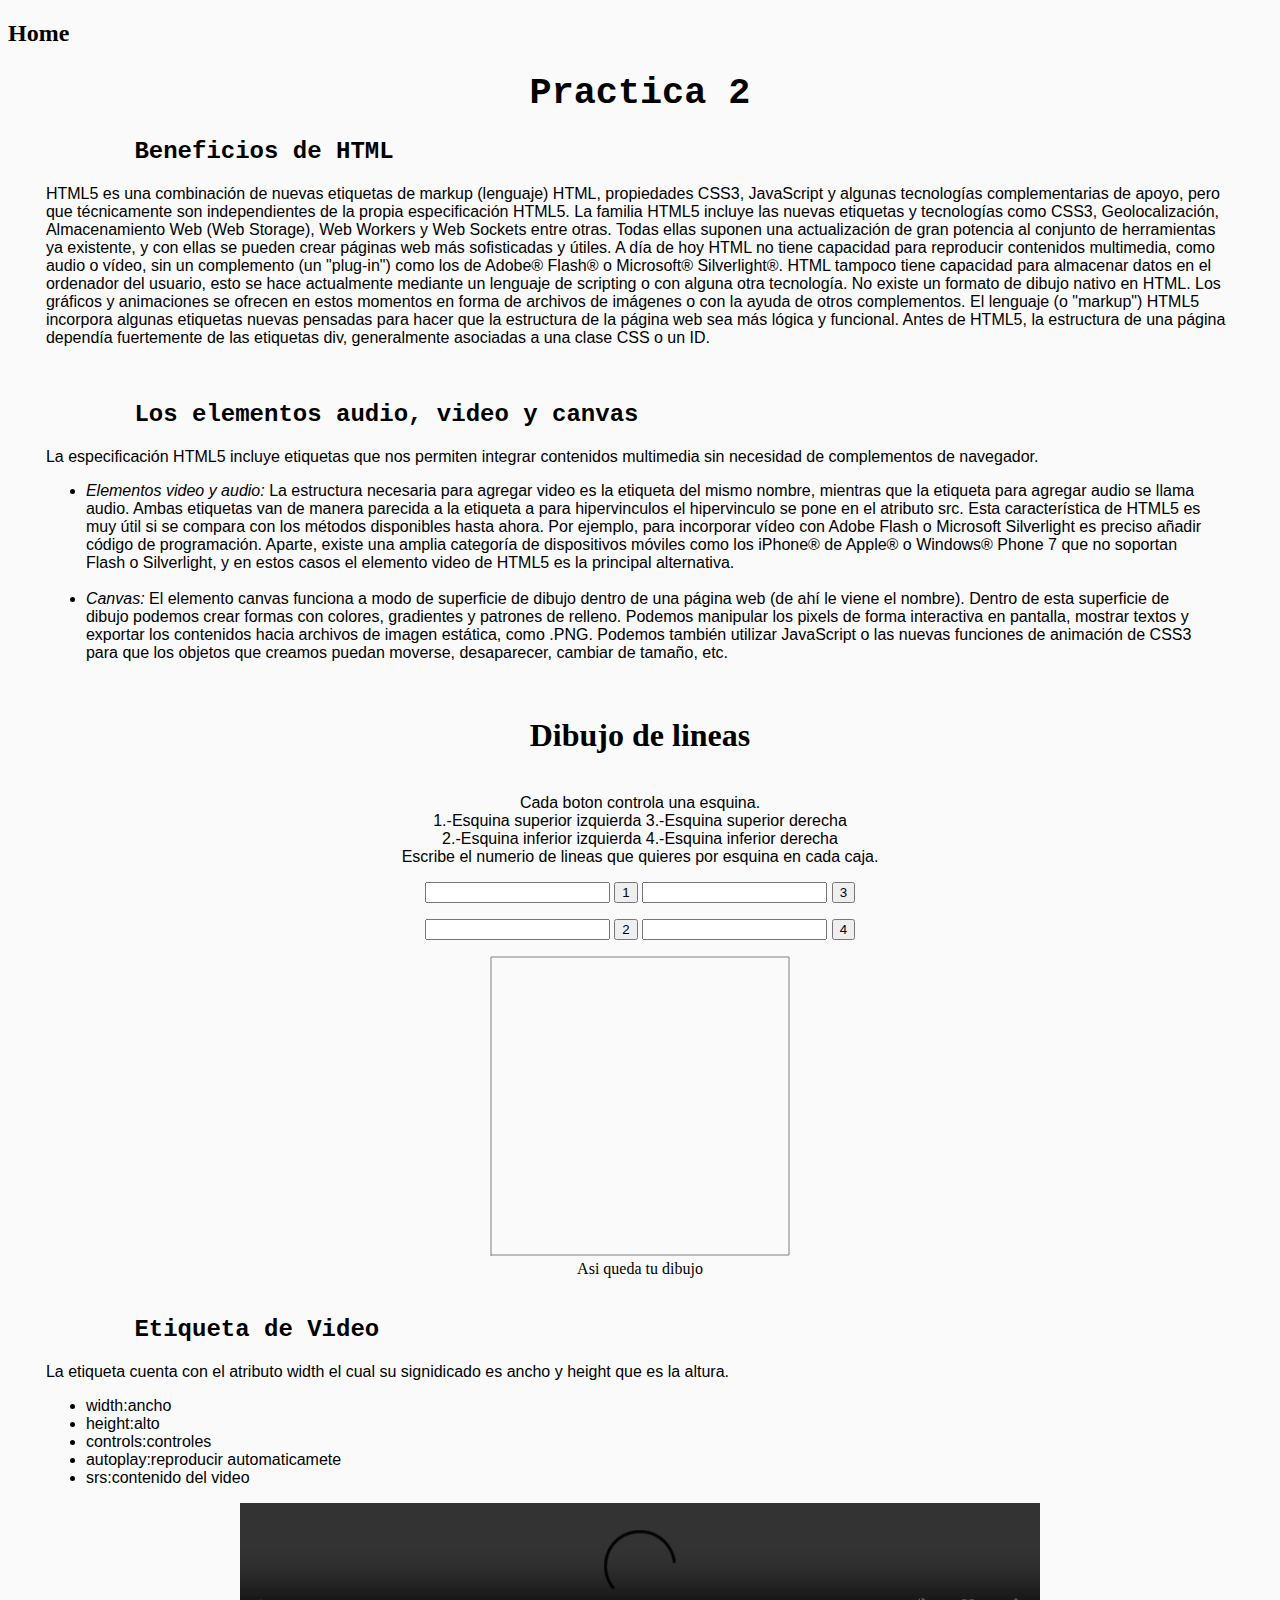
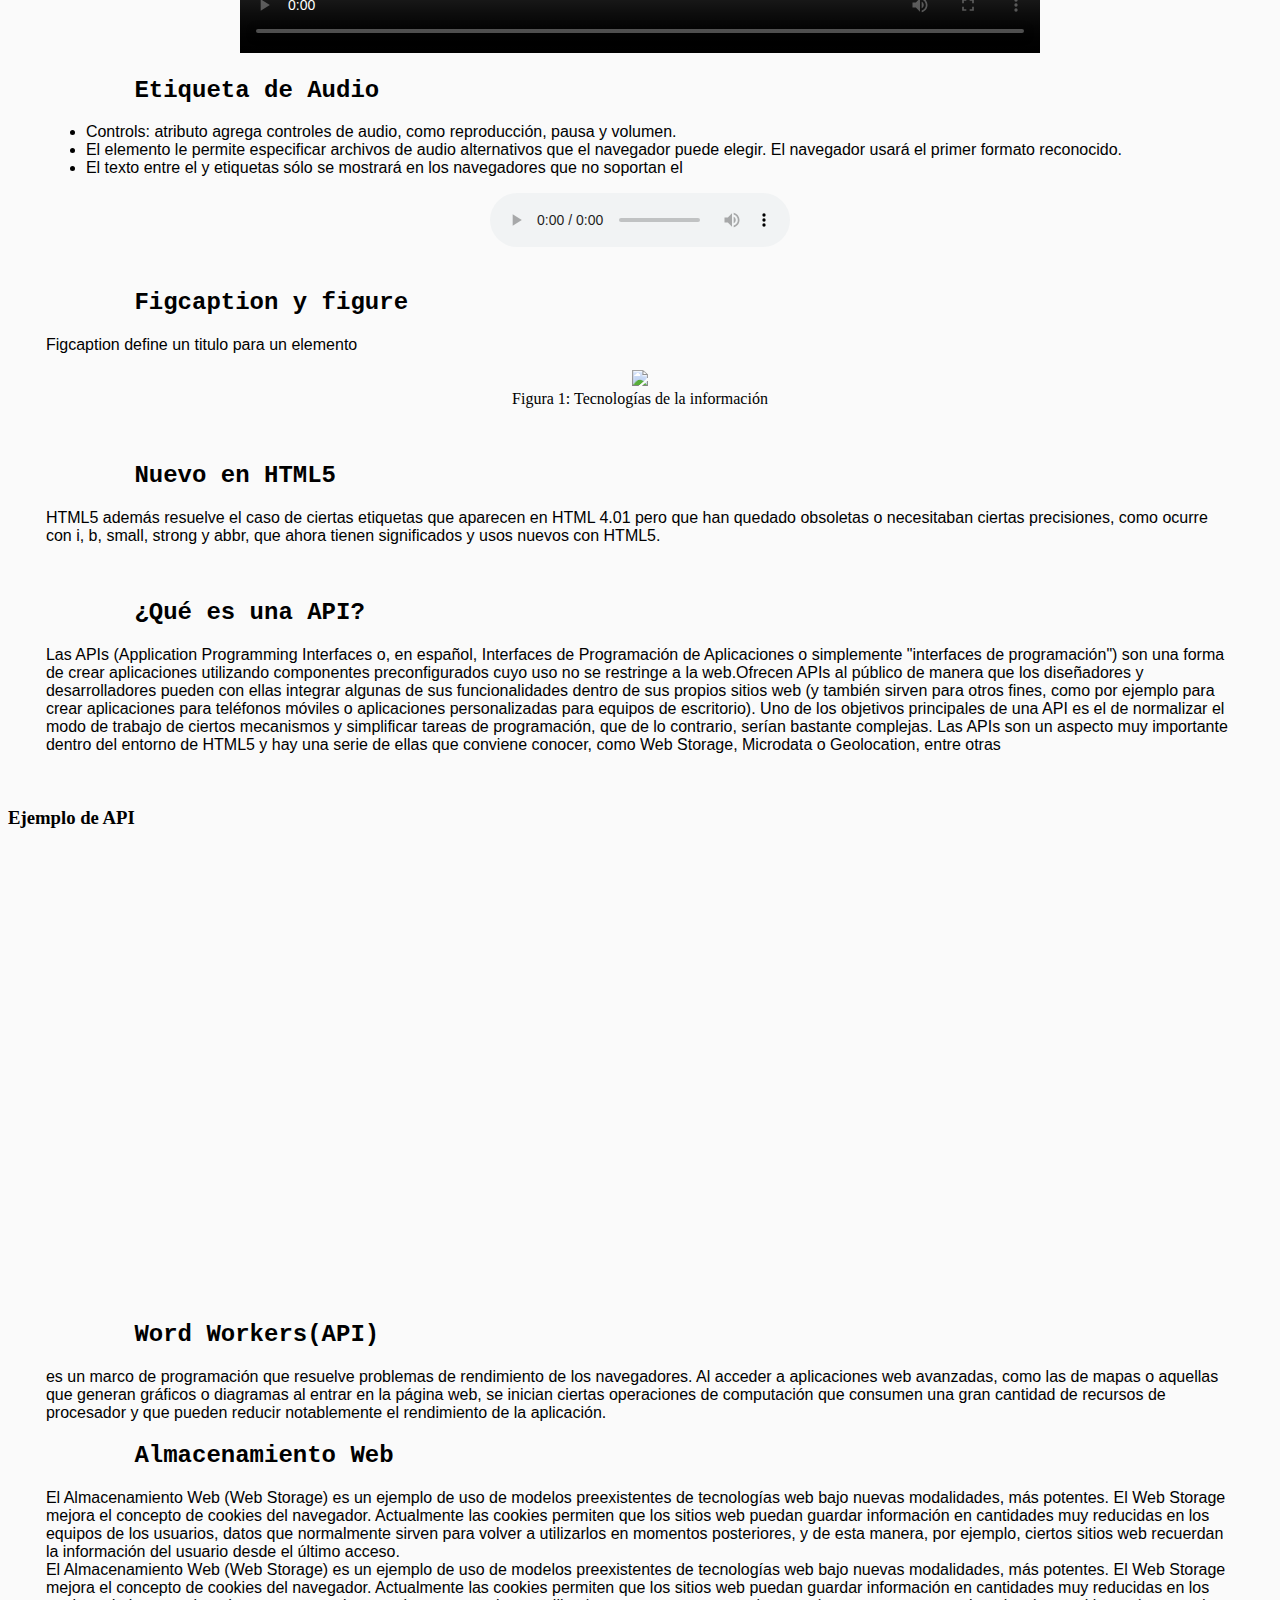
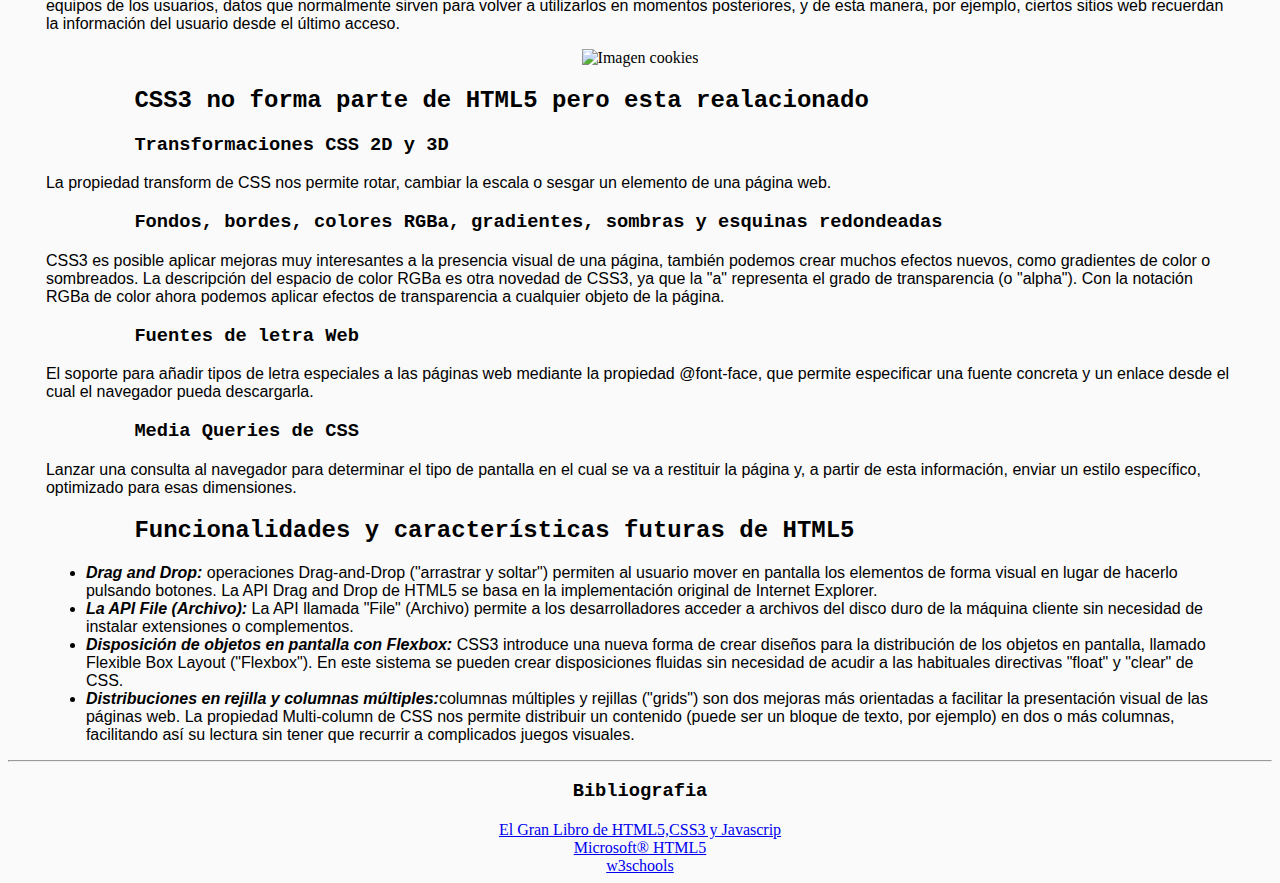
==== Resumen HTML5.html @ 19fb5a25 "Práctica 2" ====
<!DOCTYPE html>
<html lang="es" dir="ltr">
<head>
    <meta charset="UTF-8">
    <title>Practica 2 Eq#13</title>
    <link rel="shortcut icon" href="Corner_Ornament.png">
    <style>
        p{
            font-family: Arial, Helvetica, sans-serif;
            margin-left: 3%;
            margin-right: 3%;
            text-justify: auto;
        }

        body{
            background-color: #fafafa;
        }

        ul{
            margin-left: 3%;
            margin-right: 5%;
        }

        li{
            font-family: Arial, Helvetica, sans-serif;
        }
    </style>
</head>
<body>
    <div>
        <h2><a href="index.html" style='text-decoration:none;color:black'>Home</a></h2>
    </div>
    <section>
        <center><h1 style="font-family: 'Courier New', Arial, Helvetica; font-size: 2.3em" >Practica 2</h1></center>
        <h2 style="margin-left: 10%; font-family: 'Courier New', Arial, Helvetica">Beneficios de HTML</h2>  
        <p>
            HTML5 es una combinación de nuevas etiquetas de markup (lenguaje) HTML, propiedades CSS3, JavaScript y algunas tecnologías 
            complementarias de apoyo, pero que técnicamente son independientes de la propia especificación HTML5.
            La familia HTML5 incluye las nuevas etiquetas y tecnologías como CSS3, Geolocalización, Almacenamiento Web (Web Storage), 
            Web Workers y Web Sockets entre otras. Todas ellas suponen una actualización de gran potencia al conjunto de herramientas ya existente, 
            y con ellas se pueden crear páginas web más sofisticadas y útiles.
            A día de hoy HTML no tiene capacidad para reproducir contenidos multimedia, como audio o vídeo, sin un complemento (un "plug-in") como 
            los de Adobe® Flash® o Microsoft® Silverlight®. HTML tampoco tiene capacidad para almacenar datos en el ordenador del usuario, esto se hace 
            actualmente mediante un lenguaje de scripting o con alguna otra tecnología. No existe un formato de dibujo nativo en HTML. Los gráficos y animaciones se ofrecen en estos momentos en forma de archivos de imágenes o con la ayuda de otros complementos.
            El lenguaje (o "markup") HTML5 incorpora algunas etiquetas nuevas pensadas para hacer que la estructura de la página web sea más lógica y funcional. Antes de HTML5, la estructura de una página dependía fuertemente de las etiquetas div, generalmente asociadas a una clase CSS o un ID.
        </p>
        <br>
        <h2 style="margin-left: 10%; font-family: 'Courier New', Arial, Helvetica">Los elementos audio, video y canvas</h2>
        <p>La especificación HTML5 incluye etiquetas que nos permiten integrar contenidos multimedia sin necesidad de complementos de navegador.</p>
        <ul>
            <li><em>Elementos video y audio: </em> La estructura necesaria para agregar video es la etiqueta del mismo nombre, mientras que la etiqueta para agregar audio se llama audio. Ambas etiquetas van de manera parecida a la etiqueta a para hipervinculos el hipervinculo se pone en el atributo src. Esta característica de HTML5 
                es muy útil si se compara con los métodos disponibles hasta ahora. Por ejemplo, para incorporar vídeo con Adobe Flash o Microsoft Silverlight es preciso añadir código de programación. Aparte, existe una amplia categoría de dispositivos móviles como los iPhone® de Apple® o Windows® Phone 7 que no soportan Flash o Silverlight, y en estos casos el elemento video de HTML5 es la principal alternativa.</li>
            <br>
            <li><em>Canvas: </em> El elemento canvas funciona a modo de superficie de dibujo dentro de una página web (de ahí le viene el nombre). Dentro de esta superficie de dibujo podemos crear formas con colores, gradientes y patrones de relleno. Podemos manipular los pixels de forma interactiva en pantalla, mostrar textos y exportar los contenidos hacia archivos de imagen estática, como .PNG. Podemos también utilizar JavaScript o las nuevas funciones de animación de CSS3 para que los objetos que 
                creamos puedan moverse, desaparecer, cambiar de tamaño, etc. </li>
        </ul>
        <br>
        <center><h1>Dibujo de lineas</h1>
            <p>
            <br/>Cada boton controla una esquina.
                <br/>1.-Esquina superior izquierda 3.-Esquina superior derecha
                <br/>2.-Esquina inferior izquierda 4.-Esquina inferior derecha
                <br/>Escribe el numerio de lineas que quieres por esquina en cada caja.
            </p>
            <p>
                <input type="text" id="caja_uno" />
                <input type="button" value="1" id="boton_uno" />
                <input type="text" id="caja_tres" />
                <input type="button" value="3" id="boton_tres" />
            </p>
            <p>
                <input type="text" id="caja_dos" />
                <input type="button" value="2" id="boton_dos" />
                <input type="text" id="caja_cuatro" />
                <input type="button" value="4" id="boton_cuatro"/>
            </p>
            <canvas width="300" height="300" id="dibujito"></canvas>
            <br/>
            <script src="dibujo.js"></script>
        </center>
        <br>
        <h2 style="margin-left: 10%; font-family: 'Courier New', Arial, Helvetica">Etiqueta de Video</h2>
        <p>La etiqueta cuenta con el atributo width el cual su signidicado es ancho y height que es la altura.
        </p>
        <ul>
            <li>width:ancho</li>
            <li>height:alto</li>
            <li>controls:controles</li>
            <li>autoplay:reproducir automaticamete</li>
            <li>srs:contenido del video</li>
        </ul>
        <center><video width="800" src="Facultad de Ingeniería Mecánica y Eléctrica.mp4" controls title="Facultad de Ingenieria Mecanica y Electrica"></video></center>
    </section>
    <h2 style="margin-left: 10%; font-family: 'Courier New', Arial, Helvetica">Etiqueta de Audio</h2>
    <ul>
        <li>Controls: atributo agrega controles de audio, como reproducción, pausa y volumen.</li>
        <li>El <source>elemento le permite especificar archivos de audio alternativos que el navegador puede elegir. El navegador usará el primer formato reconocido.</li>
        <li>El texto entre el y etiquetas sólo se mostrará en los navegadores que no soportan el <audio>elemento.</li>
    </ul>
    <center><audio src="Cancion.mp3" controls></audio></center><br>
    <h2 style="margin-left: 10%; font-family: 'Courier New', Arial, Helvetica">Figcaption y figure</h2>
    <p>Figcaption define un titulo para un elemento</p>
    <center>
        <figure>
            <img src="https://www.utel.edu.mx/blog/wp-content/uploads/2013/06/shutterstock_33401326.jpg" width="600">
            <figcaption>Figura 1: Tecnologías de la información</figcaption>
        </figure>
    </center><br>
    <h2 style="margin-left: 10%; font-family: 'Courier New', Arial, Helvetica">Nuevo en HTML5</h2>
    <p>HTML5 además resuelve el caso de ciertas etiquetas que aparecen en HTML 4.01 pero que han quedado obsoletas o necesitaban ciertas precisiones, como 
        ocurre con i, b, small, strong y abbr, que ahora tienen significados y usos nuevos con HTML5.</p><br>
    <h2 style="margin-left: 10%; font-family: 'Courier New', Arial, Helvetica">¿Qué es una API?</h2>
    <p>Las APIs (Application Programming Interfaces o, en español, Interfaces de Programación de Aplicaciones o simplemente "interfaces de programación") son 
        una forma de crear aplicaciones utilizando componentes preconfigurados cuyo uso no se restringe a la web.Ofrecen APIs al público de manera que los diseñadores y desarrolladores 
        pueden con ellas integrar algunas de sus funcionalidades dentro de sus propios sitios web (y también sirven para otros fines, como por ejemplo para crear aplicaciones para teléfonos móviles o aplicaciones personalizadas para equipos 
        de escritorio). Uno de los objetivos principales de una API es el de normalizar el modo de trabajo de ciertos mecanismos y simplificar tareas de programación, que de lo contrario, 
        serían bastante complejas. Las APIs son un aspecto muy importante dentro del entorno de HTML5 y hay una serie de ellas que conviene conocer, como Web Storage, Microdata o Geolocation,
         entre otras</p><br>
    <h3>Ejemplo de API</h3>
    <center>
        <iframe src="https://www.google.com/maps/embed?pb=!1m18!1m12!1m3!1d3594.335670572414!2d-100.31409248566115!3d25.72641081634062!2m3!1f0!2f0!3f0!3m2!1i1024!2i768!4f13.1!3m3!1m2!1s0x8662945396e136af%3A0x742b1e8288ee57a8!2sUniversidad%20Aut%C3%B3noma%20de%20Nuevo%20Le%C3%B3n!5e0!3m2!1sen!2smx!4v1567512024991!5m2!1sen!2smx" width="600" height="450" frameborder="0" style="border:0;" allowfullscreen=""></iframe>
    </center>
    <h2 style="margin-left: 10%; font-family: 'Courier New', Arial, Helvetica">Word Workers(API)</h2>
    <p> es un marco de programación que resuelve problemas de rendimiento de los navegadores. Al acceder a aplicaciones web avanzadas, como las de mapas o aquellas que generan gráficos o diagramas al entrar en la página web, se inician ciertas operaciones de computación que consumen una gran cantidad de recursos de procesador y que pueden reducir notablemente el rendimiento de la aplicación. 
    </p>
    <h2 style="margin-left: 10%; font-family: 'Courier New', Arial, Helvetica">Almacenamiento Web</h2>
    <p>
            El Almacenamiento Web (Web Storage) es un ejemplo de uso de modelos preexistentes de tecnologías web bajo nuevas modalidades, más potentes. 
            El Web Storage mejora el concepto de cookies del navegador. Actualmente las cookies permiten que los sitios web puedan guardar información en cantidades 
            muy reducidas en los equipos de los usuarios, datos que normalmente sirven para volver a utilizarlos en momentos posteriores, y de esta manera, por ejemplo, 
            ciertos sitios web recuerdan la información del usuario desde el último acceso.<br>
            El Almacenamiento Web (Web Storage) es un ejemplo de uso de modelos preexistentes de tecnologías web bajo nuevas modalidades, más potentes. El Web Storage mejora 
            el concepto de cookies del navegador. Actualmente las cookies permiten que los sitios web puedan guardar información en cantidades muy reducidas en los equipos de los usuarios, datos que normalmente 
            sirven para volver a utilizarlos en momentos posteriores, y de esta manera, por ejemplo, ciertos sitios web recuerdan la información del usuario desde el último acceso.
    </p>
    <center><img src="https://www.osi.es/sites/default/files/images/blog/cookies_internet.png" title="Imagen cookies"></center>
    <h2 style="margin-left: 10%; font-family: 'Courier New', Arial, Helvetica">CSS3 no forma parte de HTML5 pero esta realacionado</h2>
    <h3 style="margin-left: 10%; font-family: 'Courier New', Arial, Helvetica">Transformaciones CSS 2D y 3D</h3>
    <p>
        La propiedad transform de CSS nos permite rotar, cambiar la escala o sesgar un elemento de una página web.
    </p>
    <h3 style="margin-left: 10%; font-family: 'Courier New', Arial, Helvetica">Fondos, bordes, colores RGBa, gradientes, sombras y esquinas redondeadas</h3>
    <p>
        CSS3 es posible aplicar mejoras muy interesantes a la presencia visual de una página, también podemos crear muchos efectos nuevos, como gradientes de color o sombreados.
        La descripción del espacio de color RGBa es otra novedad de CSS3, ya que la "a" representa el grado de transparencia (o "alpha"). Con la notación RGBa de color ahora podemos aplicar efectos de transparencia a cualquier objeto de la página.
    </p>
    <h3 style="margin-left: 10%; font-family: 'Courier New', Arial, Helvetica">Fuentes de letra Web</h3>
    <p>
        El soporte para añadir tipos de letra especiales a las páginas web mediante la propiedad @font-face, que permite especificar una fuente concreta y un enlace desde el cual el navegador pueda descargarla.
    </p>
    <h3 style="margin-left: 10%; font-family: 'Courier New', Arial, Helvetica">Media Queries de CSS</h3>
    <p>
        Lanzar una consulta al navegador para determinar el tipo de pantalla en el cual se va a restituir la página y, a partir de esta información, enviar un estilo específico, optimizado para esas dimensiones. 
    </p>
    <h2 style="margin-left: 10%; font-family: 'Courier New', Arial, Helvetica">Funcionalidades y características futuras de HTML5</h2>
    <ul>
        <li><em><b>Drag and Drop:</b></em> operaciones Drag-and-Drop ("arrastrar y soltar") permiten al usuario mover en pantalla los elementos de forma visual en lugar de hacerlo pulsando botones. La API Drag and Drop de HTML5 se basa en la implementación original de Internet Explorer.</li>
        <li><em><b>La API File (Archivo):</b></em> La API llamada "File" (Archivo) permite a los desarrolladores acceder a archivos del disco duro de la máquina cliente sin necesidad de instalar extensiones o complementos.</li>
        <li><em><b>Disposición de objetos en pantalla con Flexbox:</b></em> CSS3 introduce una nueva forma de crear diseños para la distribución de los objetos en pantalla, llamado Flexible Box Layout ("Flexbox"). En este sistema se pueden crear disposiciones fluidas sin necesidad de acudir a las habituales directivas "float" y "clear" de CSS. </li>
        <li><em><b>Distribuciones en rejilla y columnas múltiples:</b></em>columnas múltiples y rejillas ("grids") son dos mejoras más orientadas a facilitar la presentación visual de las páginas web. La propiedad Multi-column de CSS nos permite distribuir un contenido (puede ser un bloque de texto, por ejemplo) en dos o más columnas, facilitando así su lectura sin tener que recurrir a complicados juegos visuales.</li>
    </ul>
    <hr>
    <center>
        <h3 style="margin-left: 0%; font-family: 'Courier New', Arial, Helvetica">Bibliografia</h3>
        <a href="https://gutl.jovenclub.cu/wp-content/uploads/2013/10/El+gran+libro+de+HTML5+CSS3+y+Javascrip.pdf" target="_back">El Gran Libro de HTML5,CSS3 y Javascrip</a><br>
        <a href="https://msdn.microsoft.com/es-es/ie/hh749020" target="_back">Microsoft® HTML5</a><br>
        <a href="https://www.w3schools.com/" target="_back">w3schools</a>        
    </center>
</body>
</html>
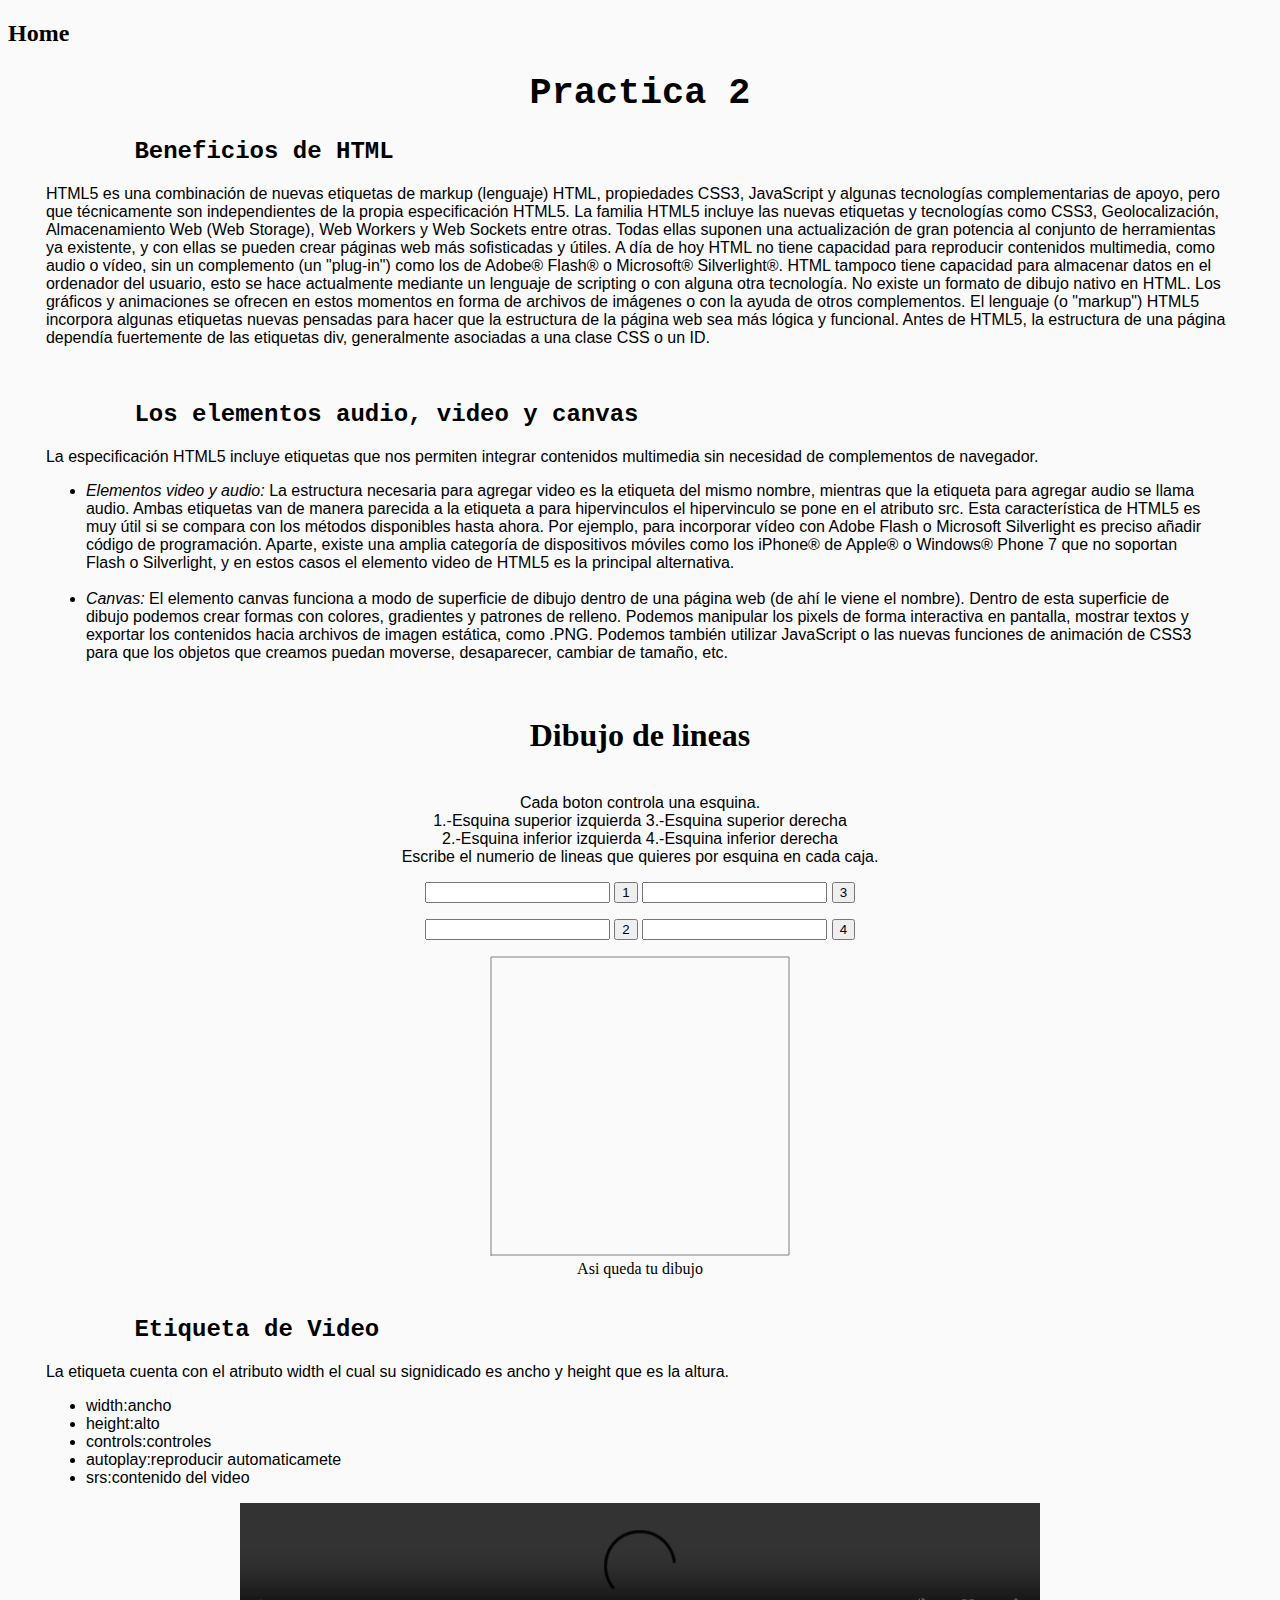
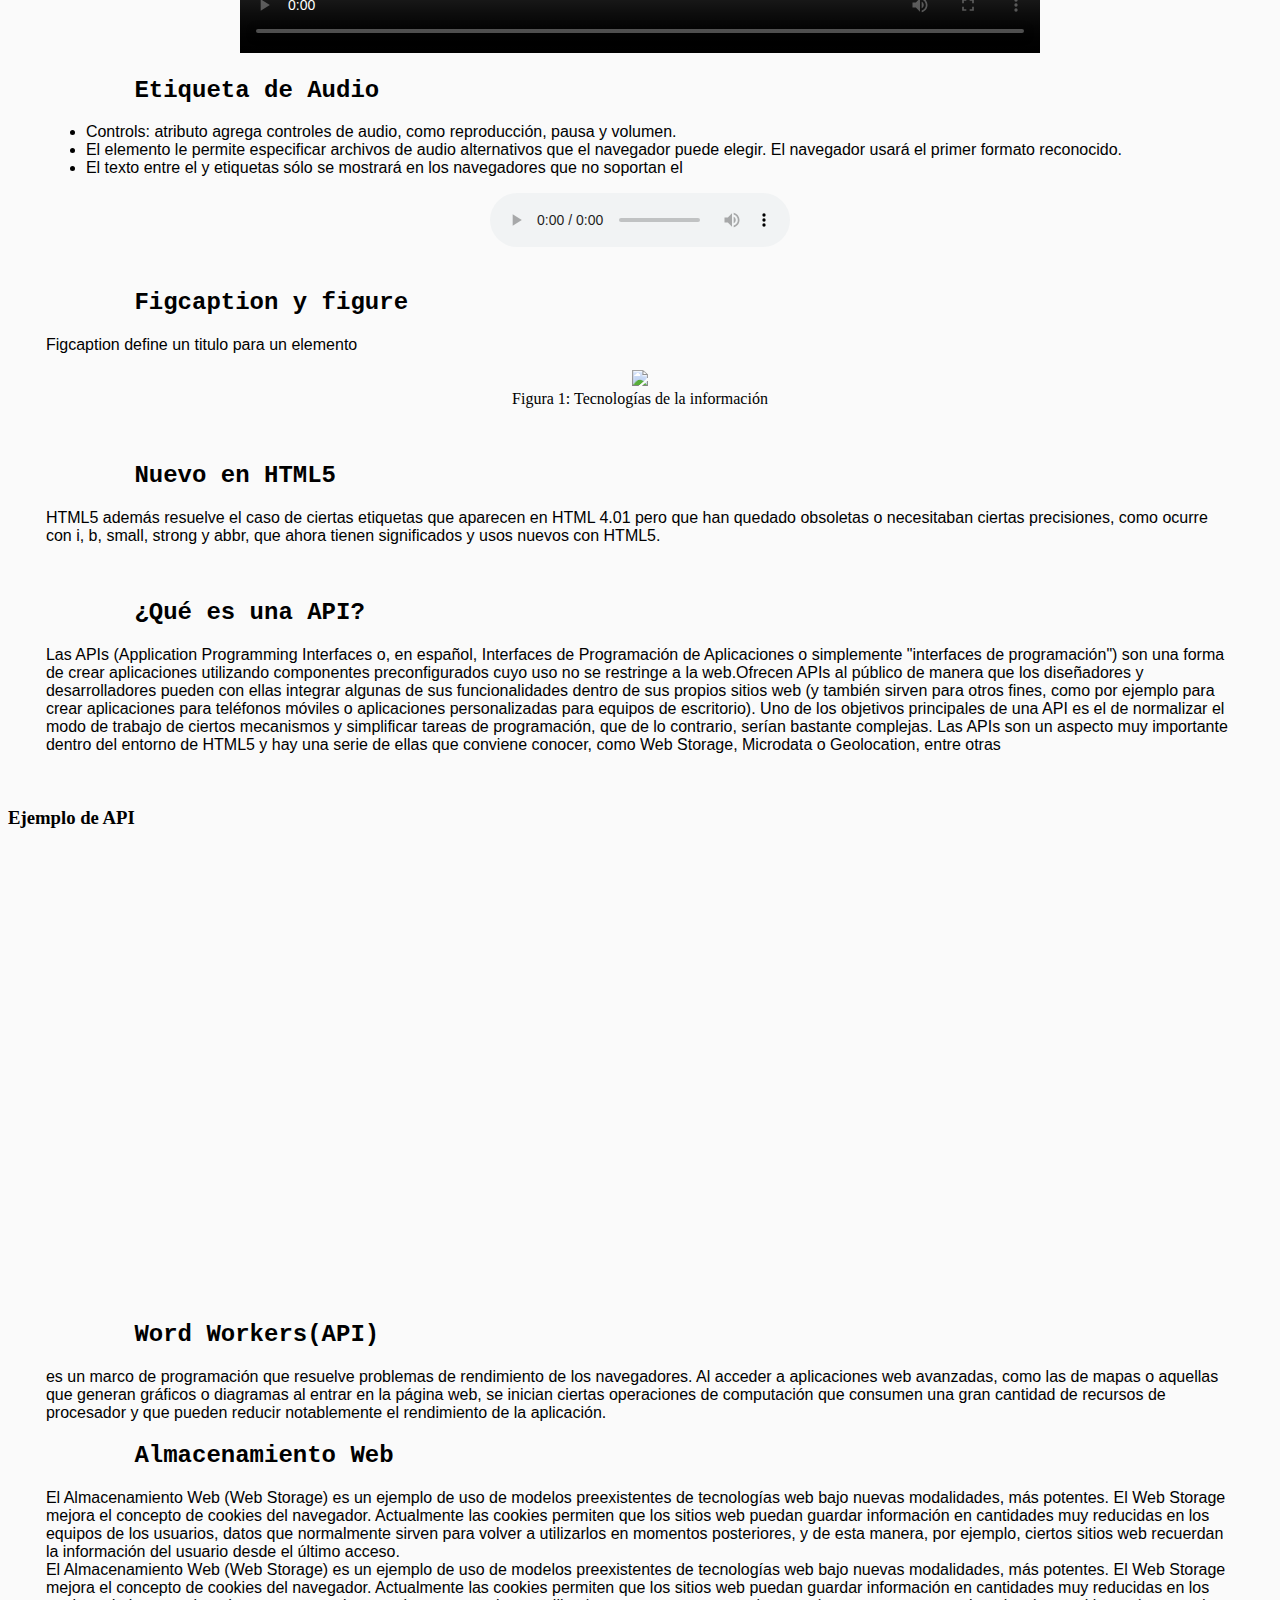
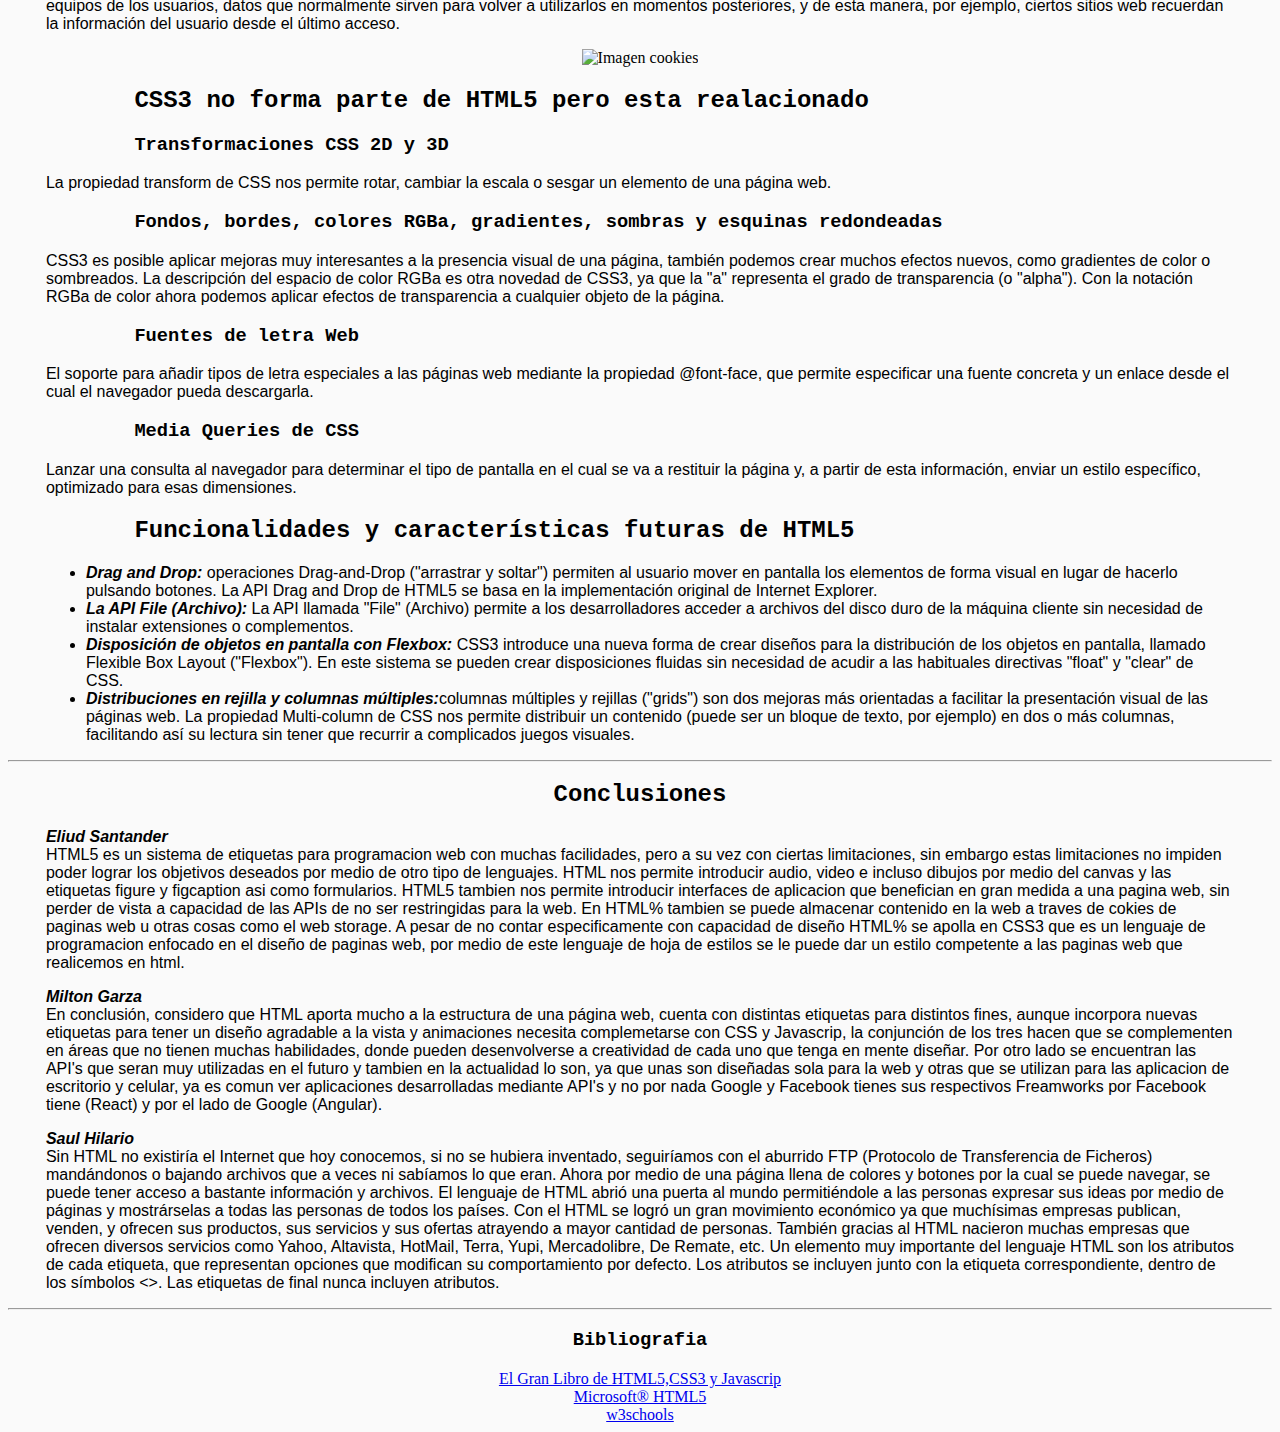
==== commit ff89ae7f: "Update" ====
--- a/Resumen HTML5.html
+++ b/Resumen HTML5.html
@@ -2,7 +2,7 @@
 <html lang="es" dir="ltr">
 <head>
     <meta charset="UTF-8">
-    <title>Practica 2 Eq#13</title>
+    <title>Practica 2 </title>
     <link rel="shortcut icon" href="Corner_Ornament.png">
     <style>
         p{
@@ -160,6 +160,27 @@
         <li><em><b>Distribuciones en rejilla y columnas múltiples:</b></em>columnas múltiples y rejillas ("grids") son dos mejoras más orientadas a facilitar la presentación visual de las páginas web. La propiedad Multi-column de CSS nos permite distribuir un contenido (puede ser un bloque de texto, por ejemplo) en dos o más columnas, facilitando así su lectura sin tener que recurrir a complicados juegos visuales.</li>
     </ul>
     <hr>
+    <center><h2 style="margin-left: 0%; font-family: 'Courier New', Arial, Helvetica">Conclusiones</h2></center>
+    <p>
+            <em><b>Eliud Santander</b></em><br>
+            HTML5 es un sistema de etiquetas para programacion web con muchas facilidades, pero a su vez con ciertas limitaciones, sin embargo estas limitaciones no impiden poder lograr los objetivos deseados por medio de otro tipo de lenguajes. HTML nos permite introducir audio, video e incluso dibujos por medio del canvas y las etiquetas figure y figcaption asi como formularios. HTML5 tambien nos permite introducir 
+            interfaces de aplicacion que benefician en gran medida a una pagina web, sin perder de vista a capacidad de las APIs de no ser restringidas para la web. En HTML% tambien se puede almacenar contenido en la web a traves de cokies de paginas web u otras cosas como el web storage. A pesar de no contar especificamente con capacidad de diseño HTML% se apolla en CSS3 que es un lenguaje de programacion enfocado en el diseño de paginas web, por medio de este lenguaje de hoja de estilos se le puede dar un estilo competente a las paginas web que realicemos en html.
+    </p>
+    <p><em><b>Milton Garza</b></em><br>
+        En conclusión, considero que HTML aporta mucho a la estructura de una página web, cuenta con distintas etiquetas para distintos fines, aunque incorpora nuevas etiquetas
+        para tener un diseño agradable a la vista y animaciones necesita complemetarse con CSS y Javascrip, la conjunción de los tres hacen que se complementen en áreas que no tienen
+        muchas habilidades, donde pueden desenvolverse a creatividad de cada uno que tenga en mente diseñar. Por otro lado se encuentran las API's que seran muy utilizadas en el futuro
+        y tambien en la actualidad lo son, ya que unas son diseñadas sola para la web y otras que se utilizan para las aplicacion de escritorio y celular, ya es comun ver aplicaciones desarrolladas
+        mediante API's y no por nada Google y Facebook tienes sus respectivos Freamworks por Facebook tiene (React) y por el lado de Google (Angular).
+    </p>
+    <p><em><b>Saul Hilario</b></em><br>
+        Sin HTML no existiría el Internet que hoy conocemos, si no se hubiera inventado, seguiríamos con el aburrido FTP (Protocolo de Transferencia de Ficheros) mandándonos o bajando archivos que a veces ni sabíamos lo que eran. Ahora por medio de una página llena de colores y botones por la cual se puede navegar, se puede tener acceso a bastante información y archivos.
+        El lenguaje de HTML abrió una puerta al mundo permitiéndole a las personas expresar sus ideas por medio de páginas y mostrárselas a todas las personas de todos los países.
+        Con el HTML se logró un gran movimiento económico ya que muchísimas empresas publican, venden, y ofrecen sus productos, sus servicios y sus ofertas atrayendo a mayor cantidad de personas. También gracias al HTML nacieron muchas empresas que ofrecen diversos servicios como Yahoo, Altavista, HotMail, Terra, Yupi, Mercadolibre, De Remate, etc.
+        Un elemento muy importante del lenguaje HTML son los atributos de cada etiqueta, que representan opciones que modifican su comportamiento por defecto.
+        Los atributos se incluyen junto con la etiqueta correspondiente, dentro de los símbolos <>. Las etiquetas de final nunca incluyen atributos.
+    </p>
+    <hr>
     <center>
         <h3 style="margin-left: 0%; font-family: 'Courier New', Arial, Helvetica">Bibliografia</h3>
         <a href="https://gutl.jovenclub.cu/wp-content/uploads/2013/10/El+gran+libro+de+HTML5+CSS3+y+Javascrip.pdf" target="_back">El Gran Libro de HTML5,CSS3 y Javascrip</a><br>
